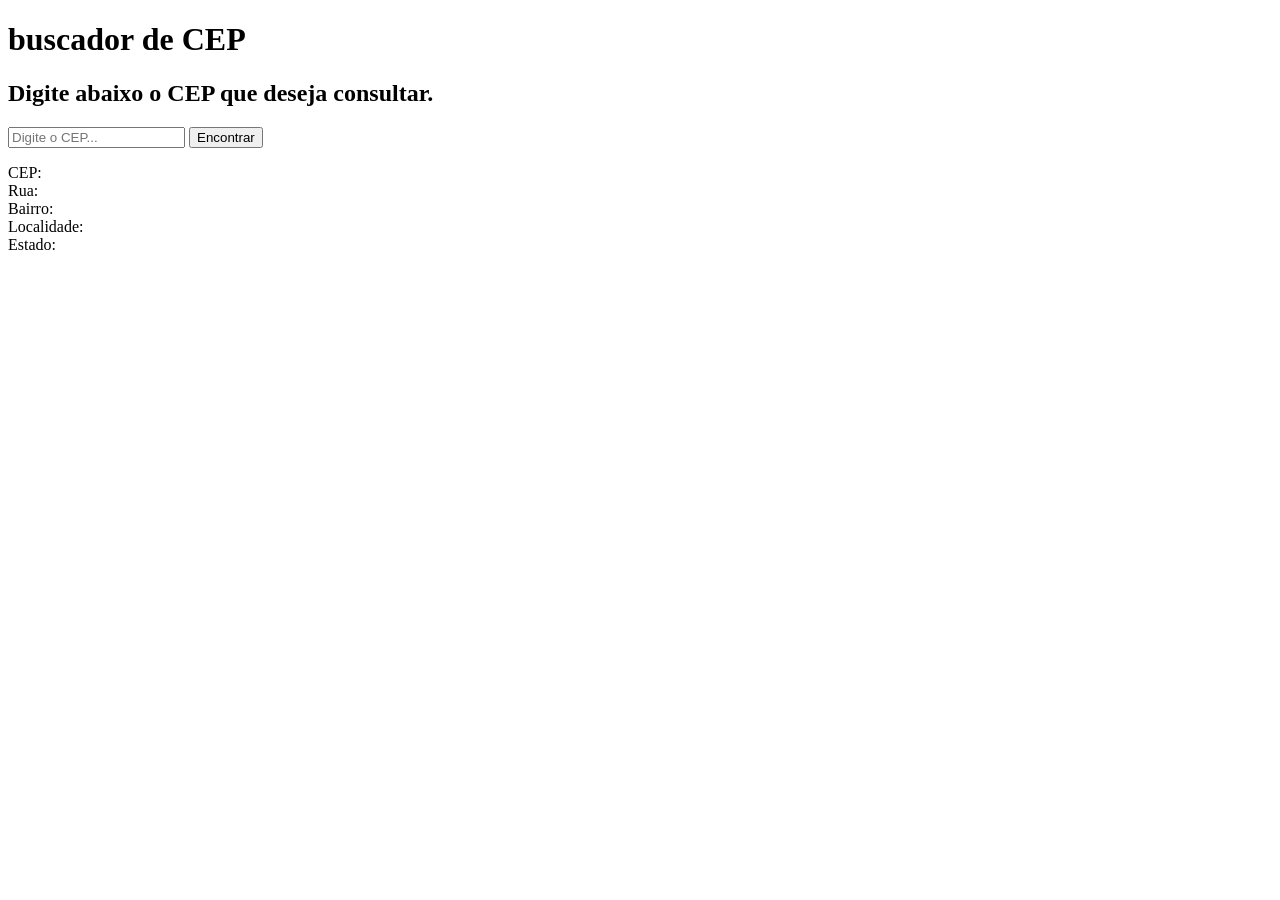
==== src/index.html @ 075863ea "Primeiro commit" ====
<!DOCTYPE html>
<html lang="en">
<head>
    <meta charset="UTF-8">
    <meta name="viewport" content="width=device-width, initial-scale=1.0">
    <title>Buscador de CEP's</title>
</head>
<body>
    
    <div class="container">
        <!--Seção de Busca do resultado-->
        <h1 class="titulo"> buscador de CEP</h1>
        <h2 class="subtitulo">Digite abaixo o CEP que deseja consultar.</h2>
        <form id="formBtn">
            <input id="cepText" type="text" maxlength="8" placeholder="Digite o CEP...">
            <button id="SubmitBtn" type="submit">Encontrar</button>
        </form>
        <p id="erro"></p>
        <!--Seção do resultado-->
        <div>
            <span class="label">CEP: </span><span id="cep" class="result"></span>
        </div>

        <div>
            <span class="label">Rua: </span><span id="logradouro" class="result"></span>
        </div>

        <div>
            <span class="label">Bairro: </span><span id="bairro" class="result"></span>
        </div>

        <div>
            <span class="label">Localidade: </span><span id="localidade" class="result"></span>
        </div>

        <div>
            <span class="label">Estado: </span><span id="uf" class="result"></span>
        </div>
    </div>


    <script src="javascript/script.js"></script>
</body>
</html>
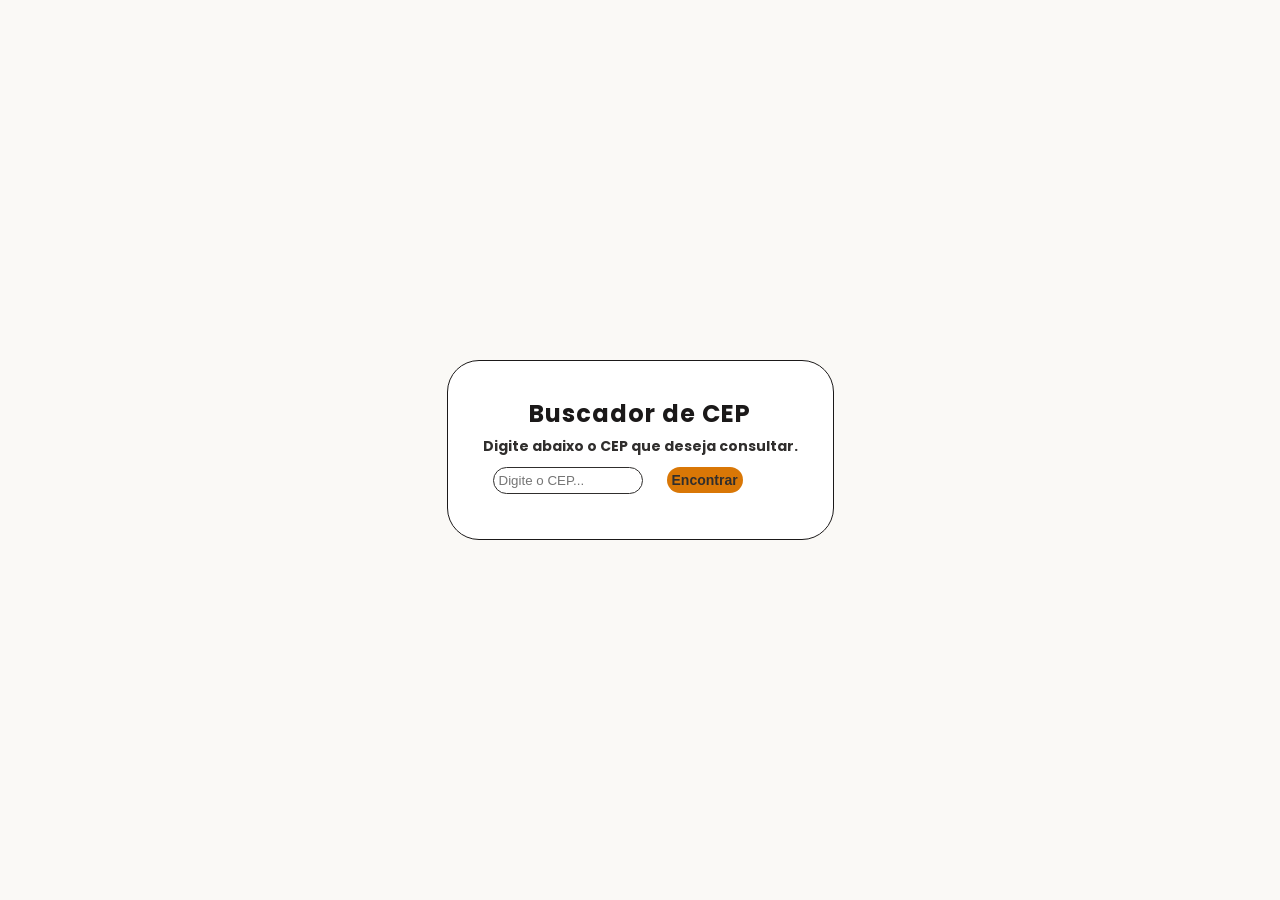
==== commit eee089cf: "estilização geral de textos, botoes, inputs e cards e melhoria na mensagem de erro com cooldown" ====
--- a/src/index.html
+++ b/src/index.html
@@ -3,13 +3,14 @@
 <head>
     <meta charset="UTF-8">
     <meta name="viewport" content="width=device-width, initial-scale=1.0">
+    <link rel="stylesheet" href="style/style.css">
     <title>Buscador de CEP's</title>
 </head>
 <body>
     
     <div class="container">
         <!--Seção de Busca do resultado-->
-        <h1 class="titulo"> buscador de CEP</h1>
+        <h1 class="titulo"> Buscador de CEP</h1>
         <h2 class="subtitulo">Digite abaixo o CEP que deseja consultar.</h2>
         <form id="formBtn">
             <input id="cepText" type="text" maxlength="8" placeholder="Digite o CEP...">
@@ -17,24 +18,26 @@
         </form>
         <p id="erro"></p>
         <!--Seção do resultado-->
-        <div>
+        <div id="resultados">
+        <div class="labels">
             <span class="label">CEP: </span><span id="cep" class="result"></span>
         </div>
 
-        <div>
+        <div class="labels">
             <span class="label">Rua: </span><span id="logradouro" class="result"></span>
         </div>
 
-        <div>
+        <div class="labels">
             <span class="label">Bairro: </span><span id="bairro" class="result"></span>
         </div>
 
-        <div>
+        <div class="labels">
             <span class="label">Localidade: </span><span id="localidade" class="result"></span>
         </div>
 
-        <div>
+        <div class="labels">
             <span class="label">Estado: </span><span id="uf" class="result"></span>
+        </div>
         </div>
     </div>
 
--- a/src/style/style.css
+++ b/src/style/style.css
@@ -0,0 +1,98 @@
+@import url('https://fonts.googleapis.com/css2?family=Poppins:ital,wght@0,100;0,200;0,300;0,400;0,500;0,600;0,700;0,800;0,900;1,100;1,200;1,300;1,400;1,500;1,600;1,700;1,800;1,900&display=swap');
+
+:root {
+    --bg: #FAF9F6;
+    --container: #FFFFFF;
+    --btn: #D97706;
+    --texto-principal:#1b1919;
+    --texto-sec: #302e2d;
+    --error:   #DC2626;
+}
+
+* {
+    padding: 0;
+    margin: 0;
+    box-sizing: border-box;
+}
+
+body {
+    background-color: var(--bg);
+    min-height: 100vh;
+    font-family: 'Poppins';
+    display: flex;
+    align-items: center;
+    justify-content: center;
+}
+
+.container {
+    background-color: var(--container);
+    padding: 35px;
+    border-radius: 2rem;
+    border: solid var(--texto-principal) 1px;
+    max-width: 420px;
+}
+
+.container h1 {
+    text-align: center;
+    font-size: 24px;
+    color: var(--texto-principal);
+    letter-spacing: 1px;
+    margin-bottom: 5px;
+}
+
+.container h2 {
+    color: var(--texto-sec);
+    font-size: 14px;
+}
+
+#cepText {
+    padding: 5px;
+    max-width: 150px;
+    margin: 10px;
+    border-radius: 1rem;
+    border: solid var(--texto-sec) 1px;
+    transition: border 0.3s ease;
+}
+
+#cepText:hover {
+    border: solid var(--texto-principal) 1px;
+}
+
+#SubmitBtn {
+    font-size: 14px;
+    font-weight: 800;
+    margin: 10px;
+    color: var(--texto-sec);
+    background-color: var(--btn);
+    border: none;
+    padding: 5px;
+    border-radius: 1rem;
+    max-width: 150px;
+    transition: all 0.3s ease;
+}
+
+#SubmitBtn:hover {
+    color: var(--texto-principal);
+    background-color: #b45e05;
+}
+#erro {
+    color: var(--error);
+}
+
+#resultados {
+    display: none;
+    margin-top: 20px;
+    border-radius: 1rem;
+    padding: 10px;
+    background-color: var(--bg);
+    border: solid var(--texto-sec) 1px;
+    transition: all 0.3s ease;
+}
+
+.label {
+    font-weight: 600;
+}
+
+.labels {
+    margin-bottom: 10px;
+}
